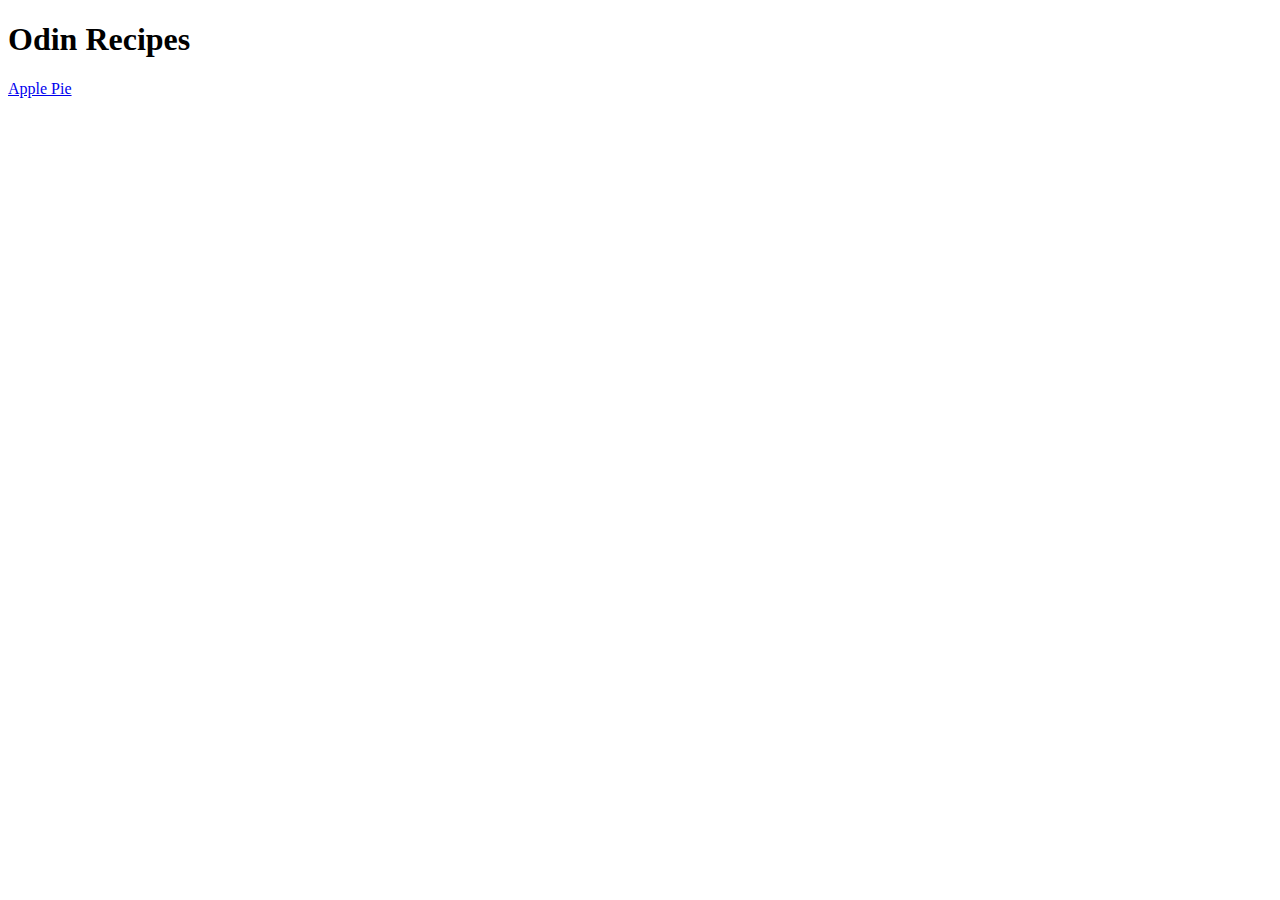
==== index.html @ 575bb0f0 "Changed Recipe Title to Apple Pie" ====
<!DOCTYPE html>
<html>
    <head>
        <meta charset="utf-8">
        <title>Odin's Recipes</title>
    </head>
    <body>
        <h1>Odin Recipes</h1>
        <a href="recipes/apple-pie.html">Apple Pie</a>
    </body>
</html>
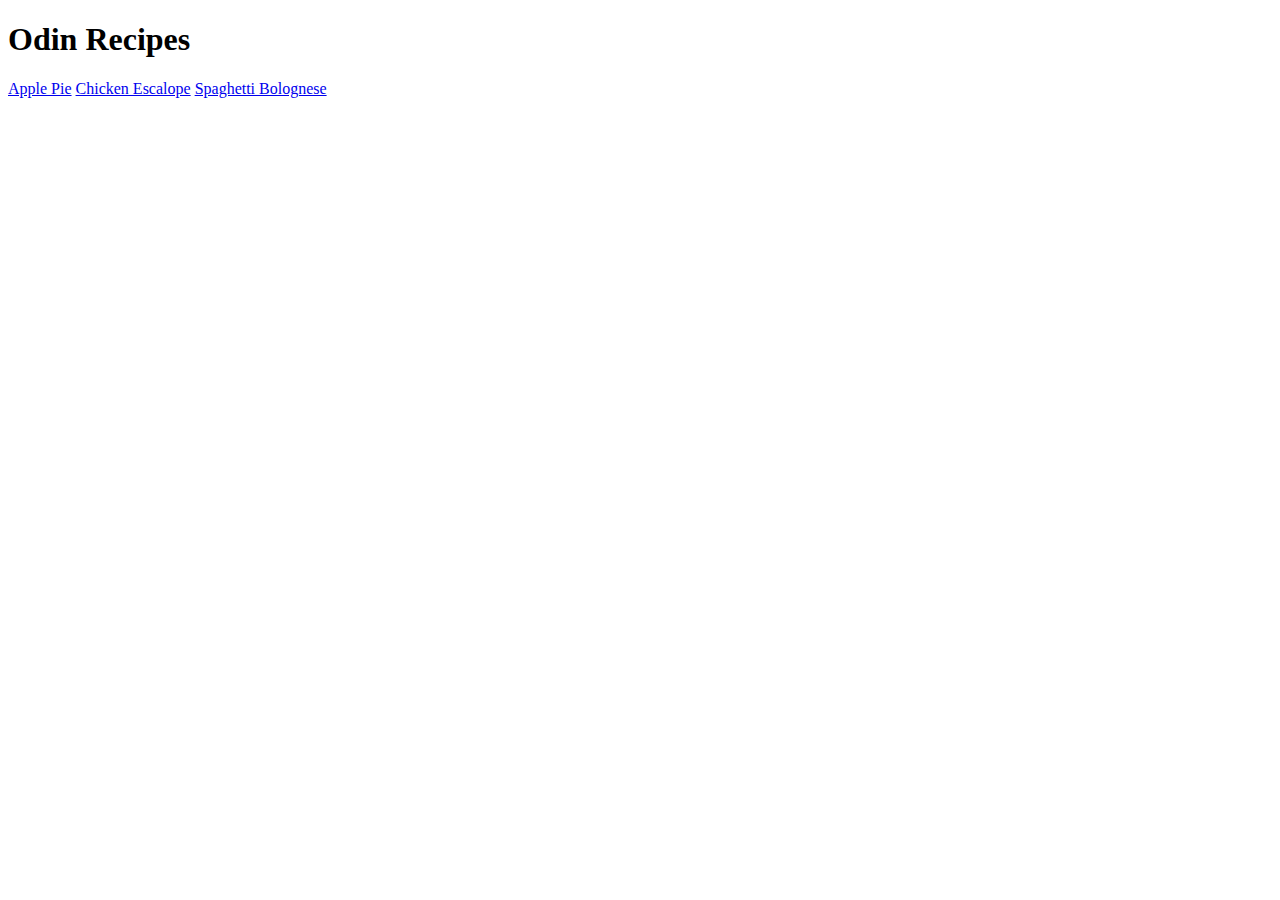
==== commit ce451bf8: "Added images and pages for escalopes and spaghetti" ====
--- a/index.html
+++ b/index.html
@@ -7,5 +7,7 @@
     <body>
         <h1>Odin Recipes</h1>
         <a href="recipes/apple-pie.html">Apple Pie</a>
+        <a href="recipes/chicken-escalope.html">Chicken Escalope</a>
+        <a href="recipes/spaghetti-bolognese.html">Spaghetti Bolognese</a>
     </body>
 </html>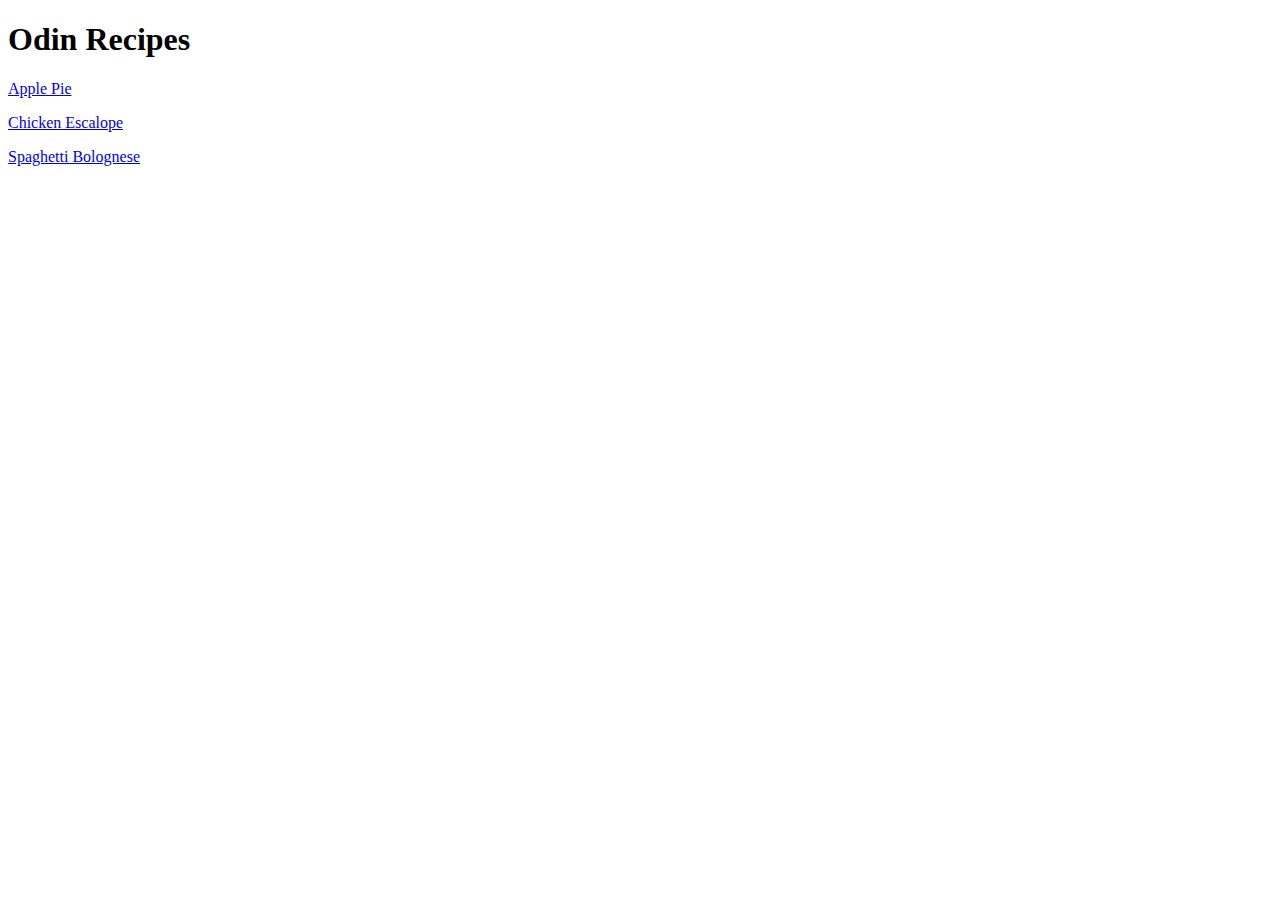
==== commit b8d5c66e: "Fixed some code at index and spaghetti HTML files" ====
--- a/index.html
+++ b/index.html
@@ -6,8 +6,8 @@
     </head>
     <body>
         <h1>Odin Recipes</h1>
-        <a href="recipes/apple-pie.html">Apple Pie</a>
-        <a href="recipes/chicken-escalope.html">Chicken Escalope</a>
-        <a href="recipes/spaghetti-bolognese.html">Spaghetti Bolognese</a>
+        <p><a href="recipes/apple-pie.html">Apple Pie</a></p>
+        <p><a href="recipes/chicken-escalope.html">Chicken Escalope</a></p>
+        <p><a href="recipes/spaghetti-bolognese.html">Spaghetti Bolognese</a></p>
     </body>
 </html>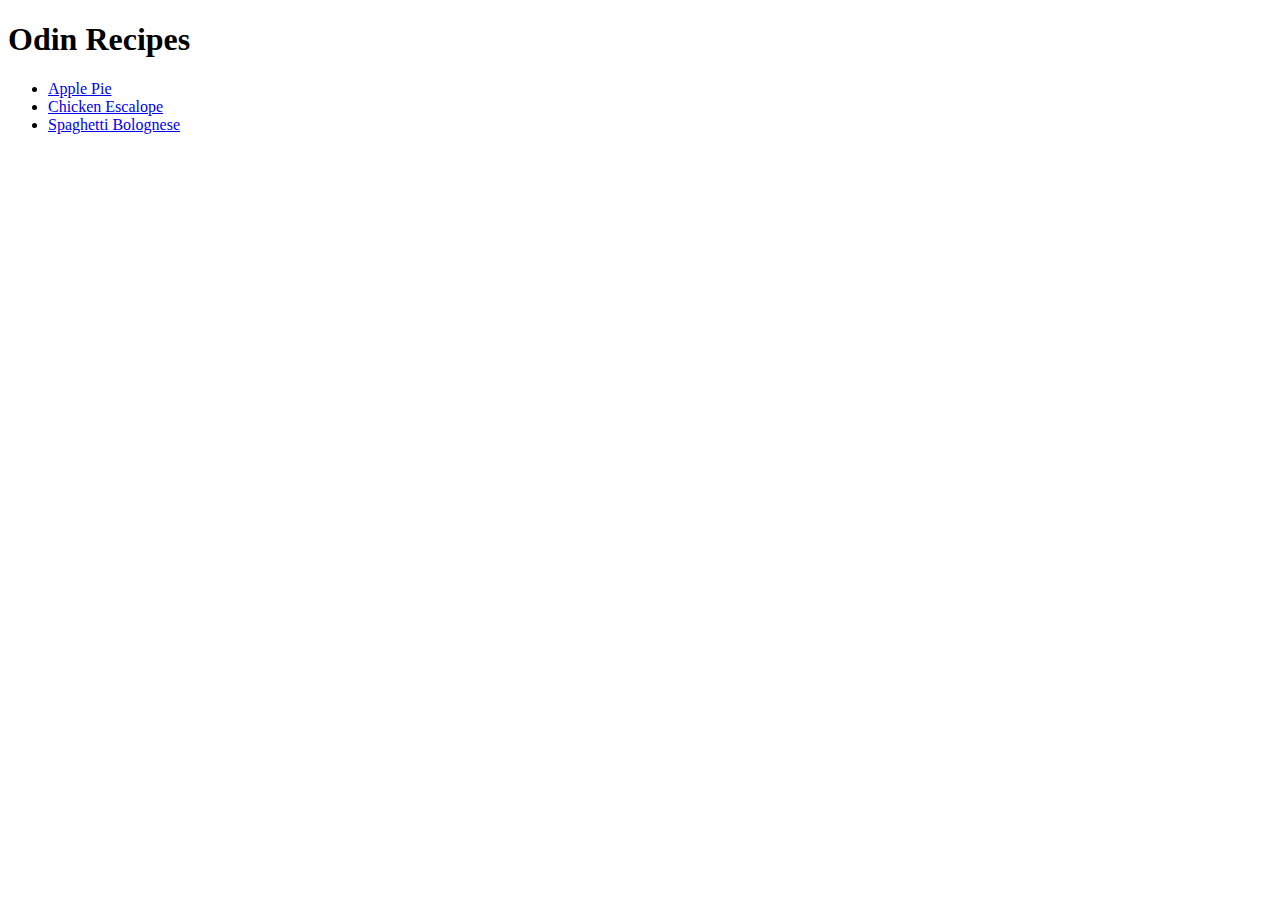
==== commit 7e00f7c2: "Replaced <p> with <ul> at recipe links" ====
--- a/index.html
+++ b/index.html
@@ -6,8 +6,10 @@
     </head>
     <body>
         <h1>Odin Recipes</h1>
-        <p><a href="recipes/apple-pie.html">Apple Pie</a></p>
-        <p><a href="recipes/chicken-escalope.html">Chicken Escalope</a></p>
-        <p><a href="recipes/spaghetti-bolognese.html">Spaghetti Bolognese</a></p>
+        <ul>
+            <li><a href="recipes/apple-pie.html">Apple Pie</a></li>
+            <li><a href="recipes/chicken-escalope.html">Chicken Escalope</a></li>
+            <li><a href="recipes/spaghetti-bolognese.html">Spaghetti Bolognese</a></li>
+        </ul>
     </body>
 </html>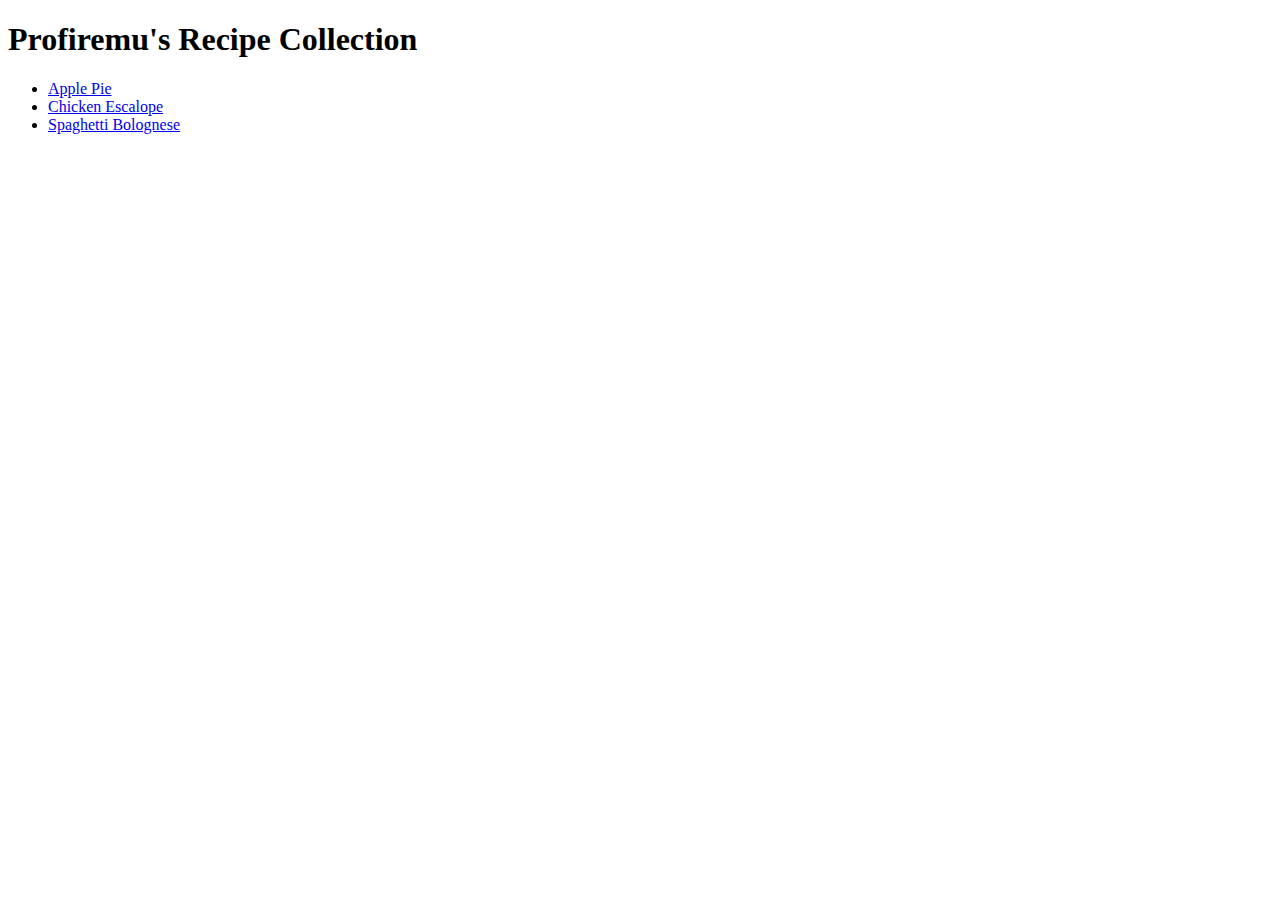
==== commit 817fac39: "Added unique titles at index.html" ====
--- a/index.html
+++ b/index.html
@@ -1,11 +1,12 @@
 <!DOCTYPE html>
-<html>
+
+<html lang="en">
     <head>
         <meta charset="utf-8">
-        <title>Odin's Recipes</title>
+        <title>Profiremu's Kitchen</title>
     </head>
     <body>
-        <h1>Odin Recipes</h1>
+        <h1>Profiremu's Recipe Collection</h1>
         <ul>
             <li><a href="recipes/apple-pie.html">Apple Pie</a></li>
             <li><a href="recipes/chicken-escalope.html">Chicken Escalope</a></li>
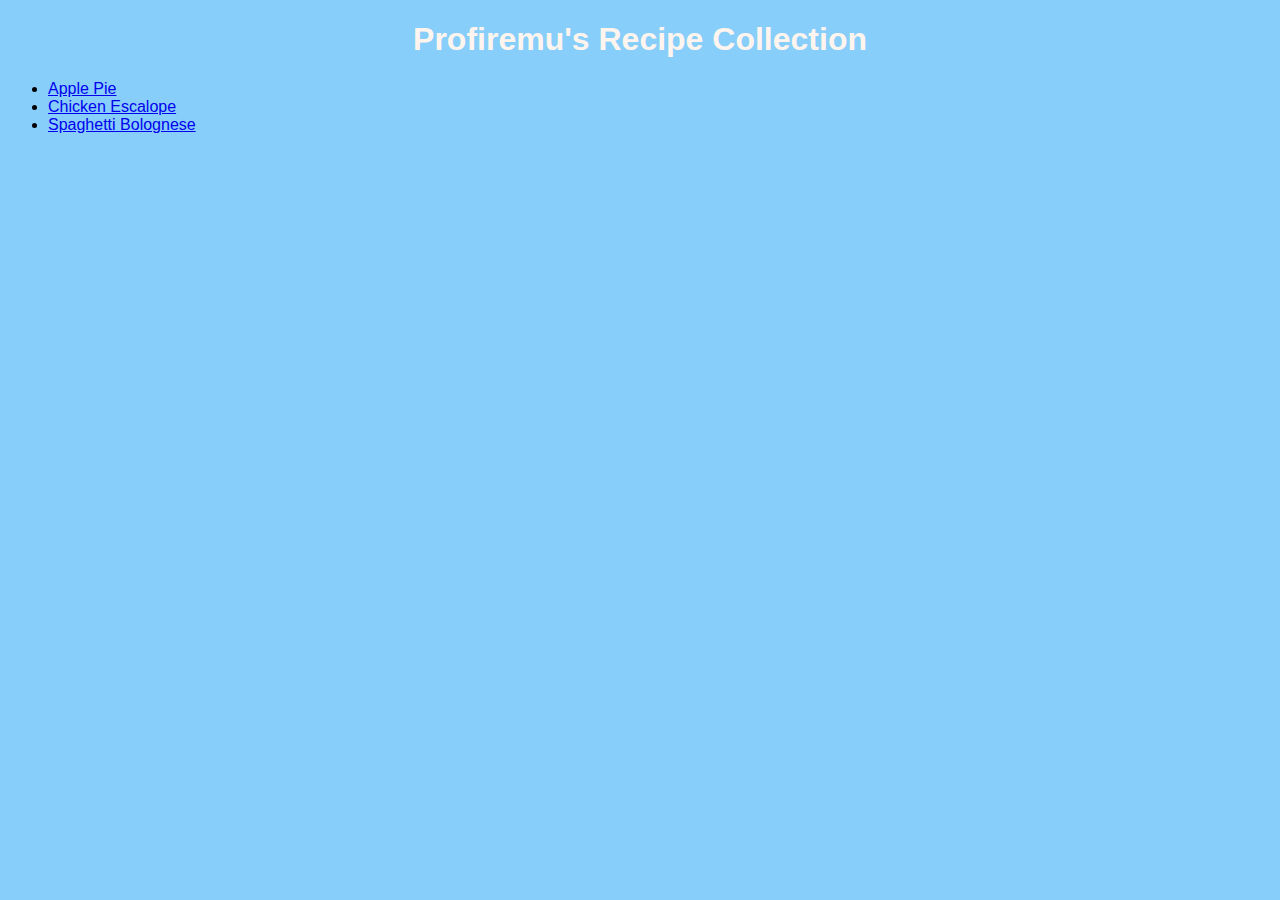
==== commit e58a5fe3: "Added basic CSS (WIP)" ====
--- a/index.html
+++ b/index.html
@@ -4,6 +4,7 @@
     <head>
         <meta charset="utf-8">
         <title>Profiremu's Kitchen</title>
+        <link rel="stylesheet" href="styles.css">
     </head>
     <body>
         <h1>Profiremu's Recipe Collection</h1>
--- a/styles.css
+++ b/styles.css
@@ -0,0 +1,13 @@
+body {
+    background-color: lightskyblue;
+    font-family: Verdana, Geneva, Tahoma, sans-serif;
+}
+
+h1 {
+    text-align: center;
+}
+
+h1, h2{
+    color: seashell;
+    font-weight: bold;
+}
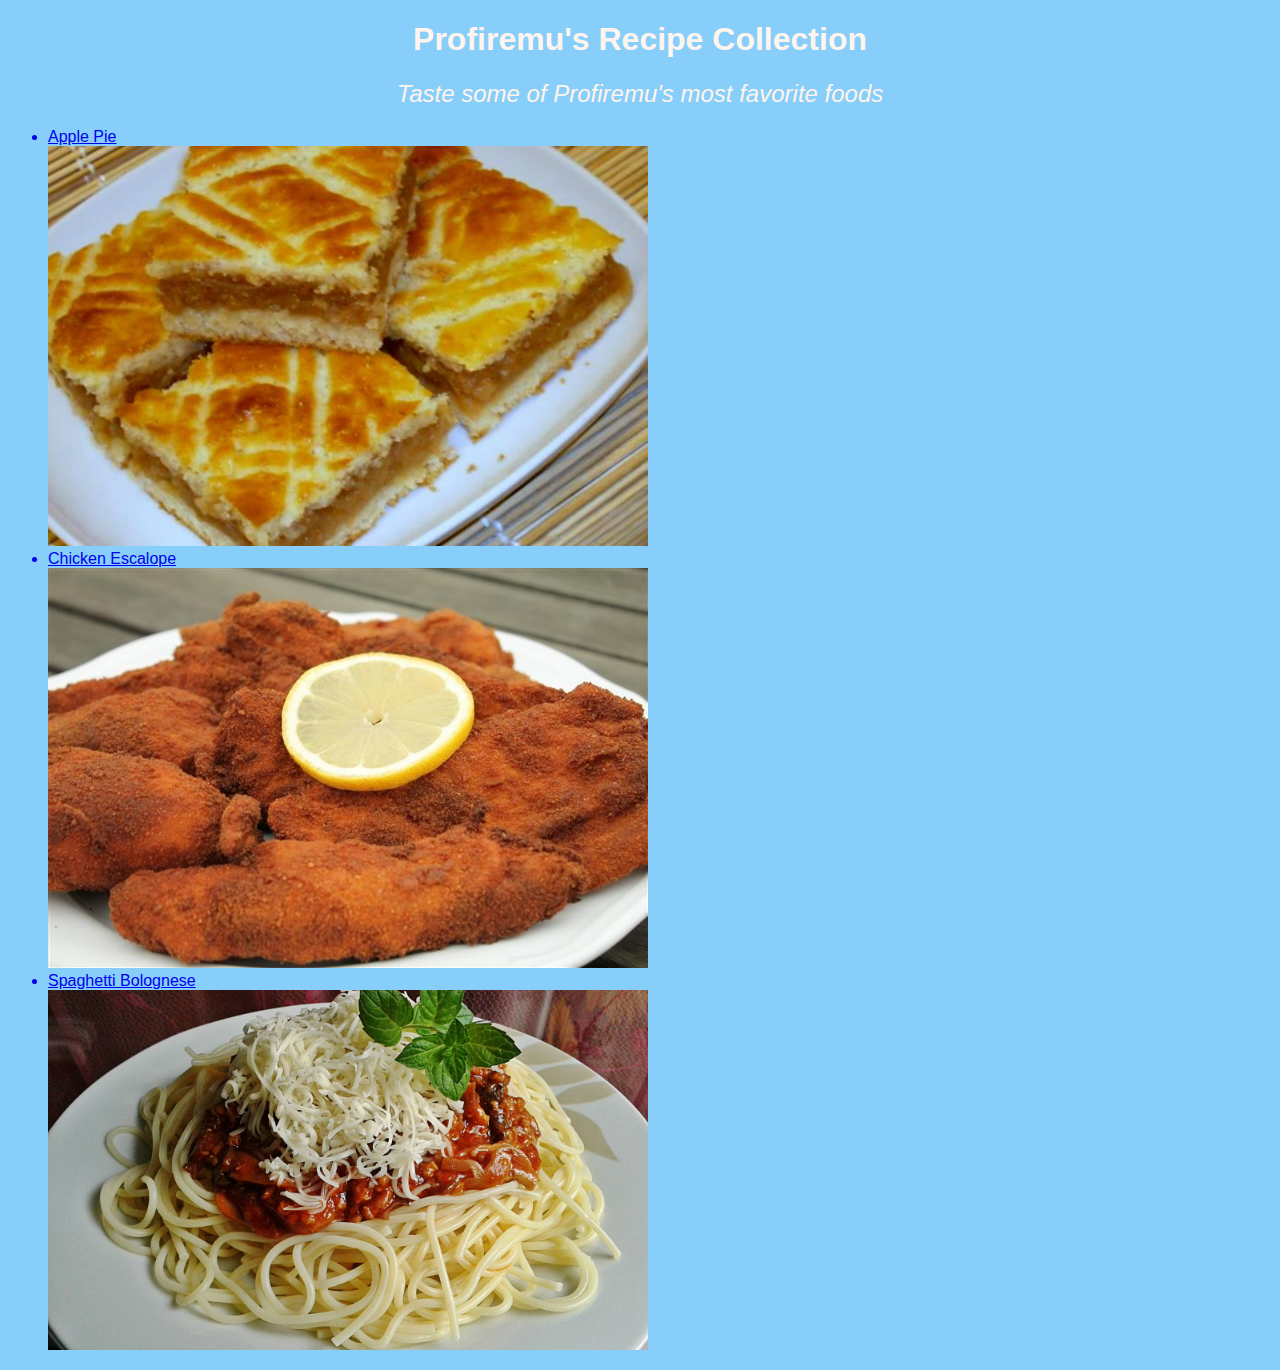
==== commit caecbb65: "Final touches with the front page" ====
--- a/index.html
+++ b/index.html
@@ -3,15 +3,16 @@
 <html lang="en">
     <head>
         <meta charset="utf-8">
-        <title>Profiremu's Kitchen</title>
+        <title>Odin Recipes</title>
         <link rel="stylesheet" href="styles.css">
     </head>
     <body>
         <h1>Profiremu's Recipe Collection</h1>
+        <h2 style="text-align: center; font-weight: 400;"><em>Taste some of Profiremu's most favorite foods</em></h2>
         <ul>
-            <li><a href="recipes/apple-pie.html">Apple Pie</a></li>
-            <li><a href="recipes/chicken-escalope.html">Chicken Escalope</a></li>
-            <li><a href="recipes/spaghetti-bolognese.html">Spaghetti Bolognese</a></li>
+            <a href="recipes/apple-pie.html"><li>Apple Pie</li></a><img class="rescale" src="images/apple-pie-front.png" alt="Apple Pies on a Plate">
+            <a href="recipes/chicken-escalope.html"><li>Chicken Escalope</li></a><img class="rescale" src="images/chicken-escalopes-front.png" alt="Chicken Escalope on a Plate">
+            <a href="recipes/spaghetti-bolognese.html"><li>Spaghetti Bolognese</li></a><img class="rescale" src="images/spaghetti-bolognese-front.png" alt="Spaghetti Bolognese on a Plate">
         </ul>
     </body>
 </html>--- a/styles.css
+++ b/styles.css
@@ -11,3 +11,8 @@
     color: seashell;
     font-weight: bold;
 }
+
+.rescale {
+    height: auto;
+    width: 600px;
+}